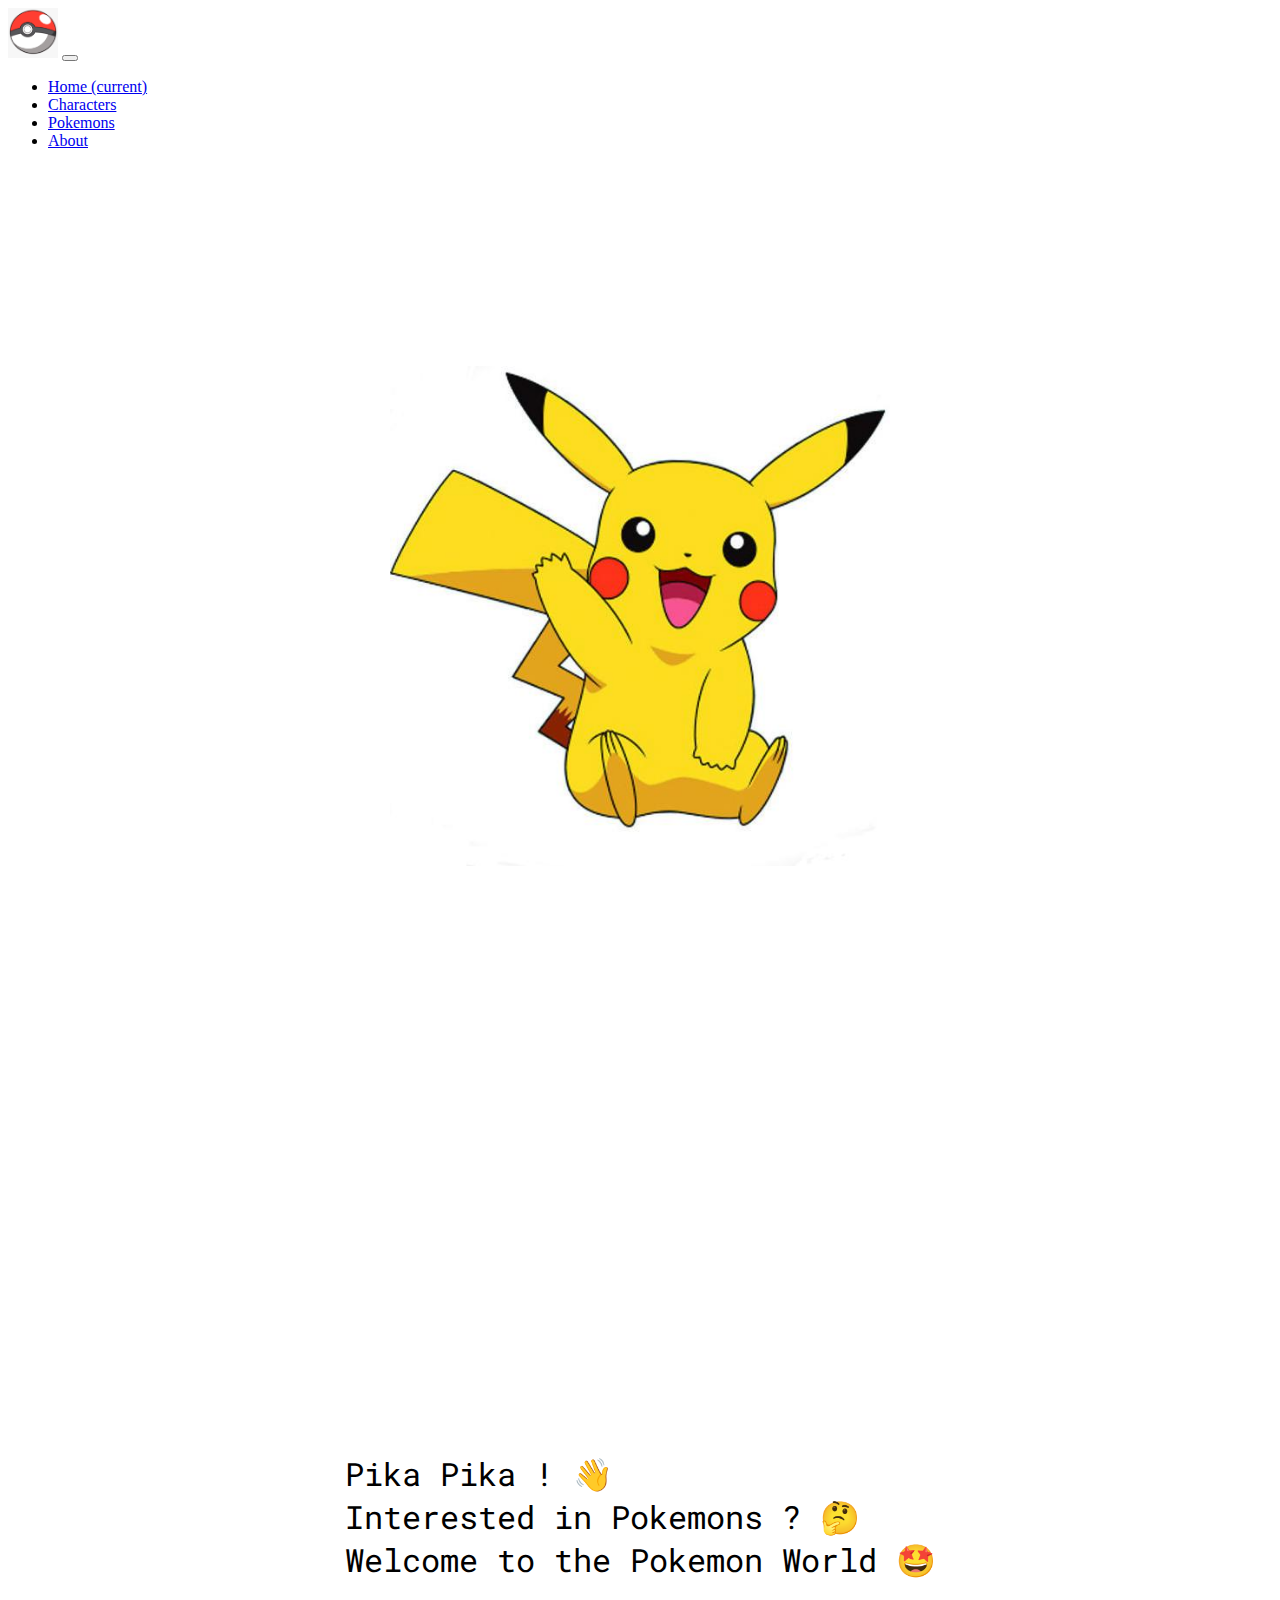
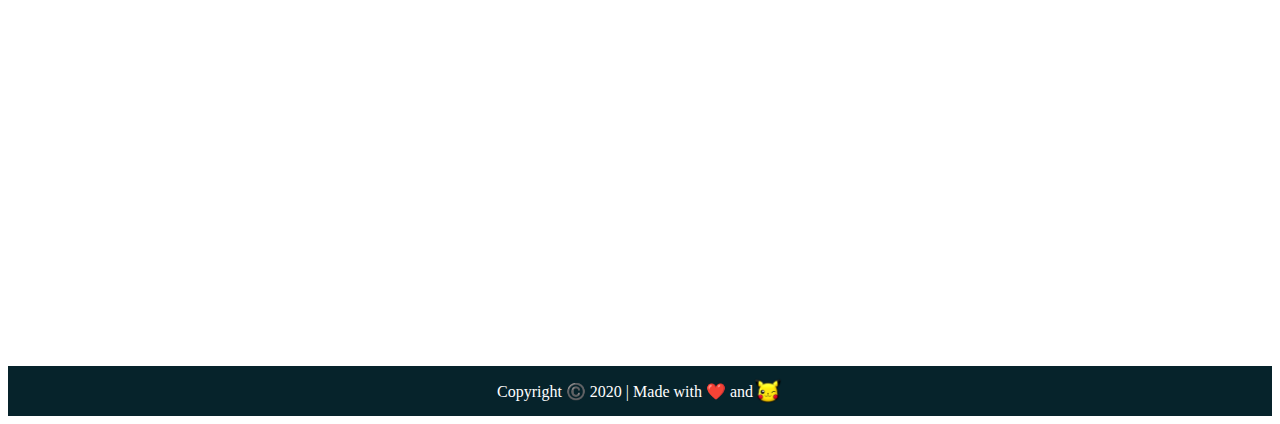
==== index.html @ 1064263b "Done index.html" ====
<!DOCTYPE html>
<html>
    <head>
        <title>Pokedex</title>
        <link href="https://fonts.googleapis.com/css2?family=Roboto+Mono&display=swap" rel="stylesheet">
        <link href="https://stackpath.bootstrapcdn.com/bootstrap/4.5.0/css/bootstrap.min.css" rel="stylesheet" integrity="sha384-9aIt2nRpC12Uk9gS9baDl411NQApFmC26EwAOH8WgZl5MYYxFfc+NcPb1dKGj7Sk" crossorigin="anonymous">
        <link href="style.css" rel="stylesheet">
    </head>
    
    <body class="body">

      <nav class="navbar navbar-expand-sm navbar-light bg-light">
        <a class="navbar-brand" href="index.html"><img src="images/home/pokemon-ball.png" width="50" height="50"></a>
        
        <button class="navbar-toggler" type="button" data-toggle="collapse" data-target="#navbarSupportedContent" aria-controls="navbarSupportedContent" aria-expanded="false" aria-label="Toggle navigation">
          <span class="navbar-toggler-icon"></span>
        </button>
      
        <div class="collapse navbar-collapse" id="navbarSupportedContent">
          <ul class="navbar-nav mr-auto">
            <li class="nav-item active">
              <a class="nav-link" href="index.html">Home <span class="sr-only">(current)</span></a>
            </li>
            <li class="nav-item">
              <a class="nav-link" href="characters.html">Characters</a>
            </li>
            <li class="nav-item">
              <a class="nav-link" href="pokemon.html">Pokemons</a>
            </li>
            <li class="nav-item">
              <a class="nav-link" href="about.html">About</a>
            </li> 
          </ul>
        </div>
      </nav>

      <div class="row no-gutters">
        <div class="col-md-6 no-gutters">
          <div class="left">
            <img src="images/home/pikachu.jpg" width="500" height="500">
          </div>
        </div>
        <div class="col-md-6 no-gutters">
          <div class="right">
            <p class="intro">
              Pika Pika ! 👋 <br> 
              Interested in Pokemons ? 🤔 <br>
              Welcome to the Pokemon World 🤩
            </p>
          </div>
        </div>
      </div>

      <div class="bottom-footer">
        Copyright ©️ 2020 | Made with ❤️ and <img src="images/home/poke_pika_wink.png" height="30" width="30">
      </div>

      <script src="https://code.jquery.com/jquery-3.5.1.slim.min.js" integrity="sha384-DfXdz2htPH0lsSSs5nCTpuj/zy4C+OGpamoFVy38MVBnE+IbbVYUew+OrCXaRkfj" crossorigin="anonymous"></script>
<script src="https://cdn.jsdelivr.net/npm/popper.js@1.16.0/dist/umd/popper.min.js" integrity="sha384-Q6E9RHvbIyZFJoft+2mJbHaEWldlvI9IOYy5n3zV9zzTtmI3UksdQRVvoxMfooAo" crossorigin="anonymous"></script>
<script src="https://stackpath.bootstrapcdn.com/bootstrap/4.5.0/js/bootstrap.min.js" integrity="sha384-OgVRvuATP1z7JjHLkuOU7Xw704+h835Lr+6QL9UvYjZE3Ipu6Tp75j7Bh/kR0JKI" crossorigin="anonymous"></script>  
    </body>
</html>
---- style.css ----
.left, .right{
    height: 50vh;
    width: 100%;
    display: flex;
    justify-content: center;
    align-items: center;
}

@media screen and (min-width: 768px){
    .left, .right{
        height: 100vh;
    }
}

.intro{
    font-family: 'Roboto Mono', monospace;
    font-size: xx-large;
}

.bottom-footer{
    width: 100%;
    height: 50px;
    background:#06232b;
    color: white;
    display: flex;
    justify-content: center;
    align-items: center;
}
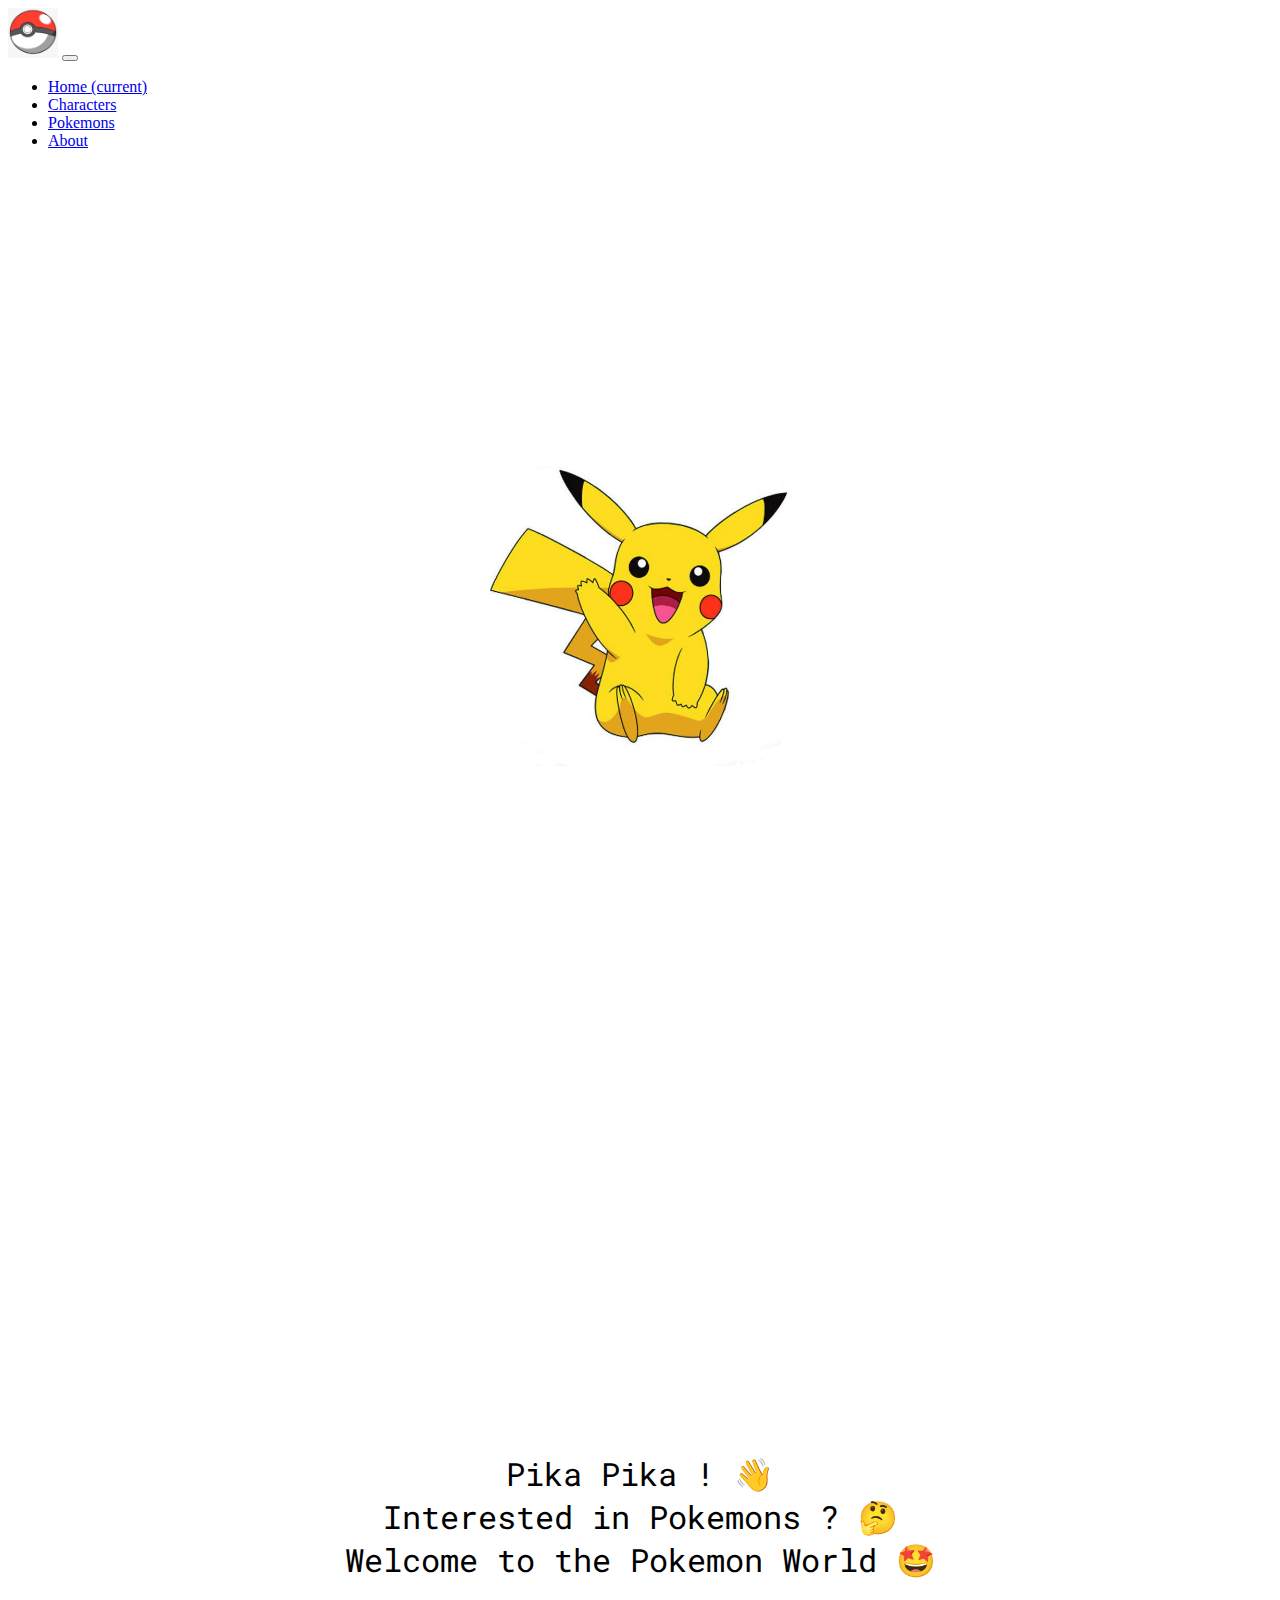
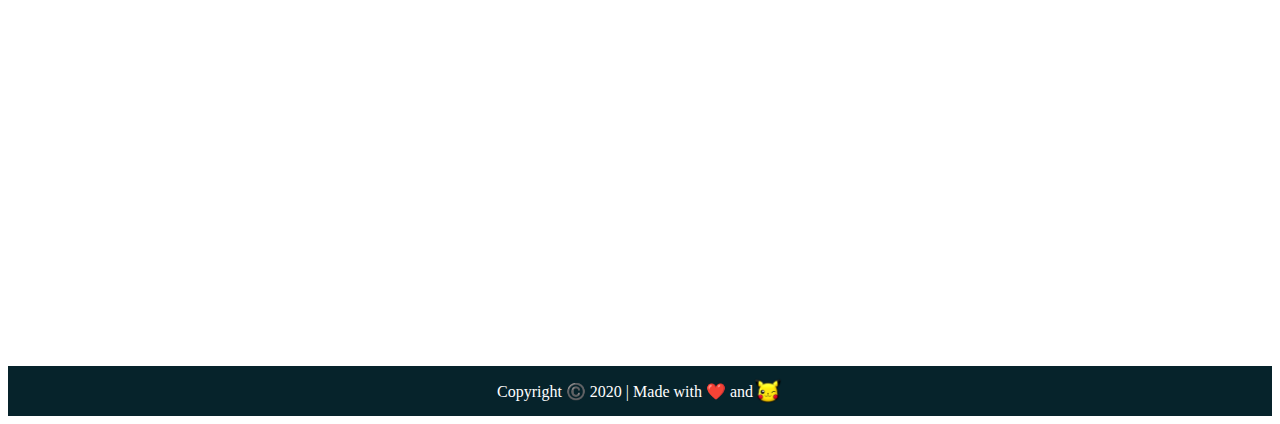
==== commit 4ee36fc3: "Fixed flex property" ====
--- a/index.html
+++ b/index.html
@@ -37,7 +37,7 @@
       <div class="row no-gutters">
         <div class="col-md-6 no-gutters">
           <div class="left">
-            <img src="images/home/pikachu.jpg" width="500" height="500">
+            <img src="images/home/pikachu.jpg" width="300" height="300">
           </div>
         </div>
         <div class="col-md-6 no-gutters">
--- a/style.css
+++ b/style.css
@@ -15,6 +15,7 @@
 .intro{
     font-family: 'Roboto Mono', monospace;
     font-size: xx-large;
+    text-align: center;
 }
 
 .bottom-footer{
@@ -25,4 +26,13 @@
     display: flex;
     justify-content: center;
     align-items: center;
+}
+
+.about{
+    font-family: 'Roboto Mono', monospace;
+    font-size: medium;
+    margin-top: 50px;
+    margin-left: 2.5%;
+    text-align: center;
+    
 }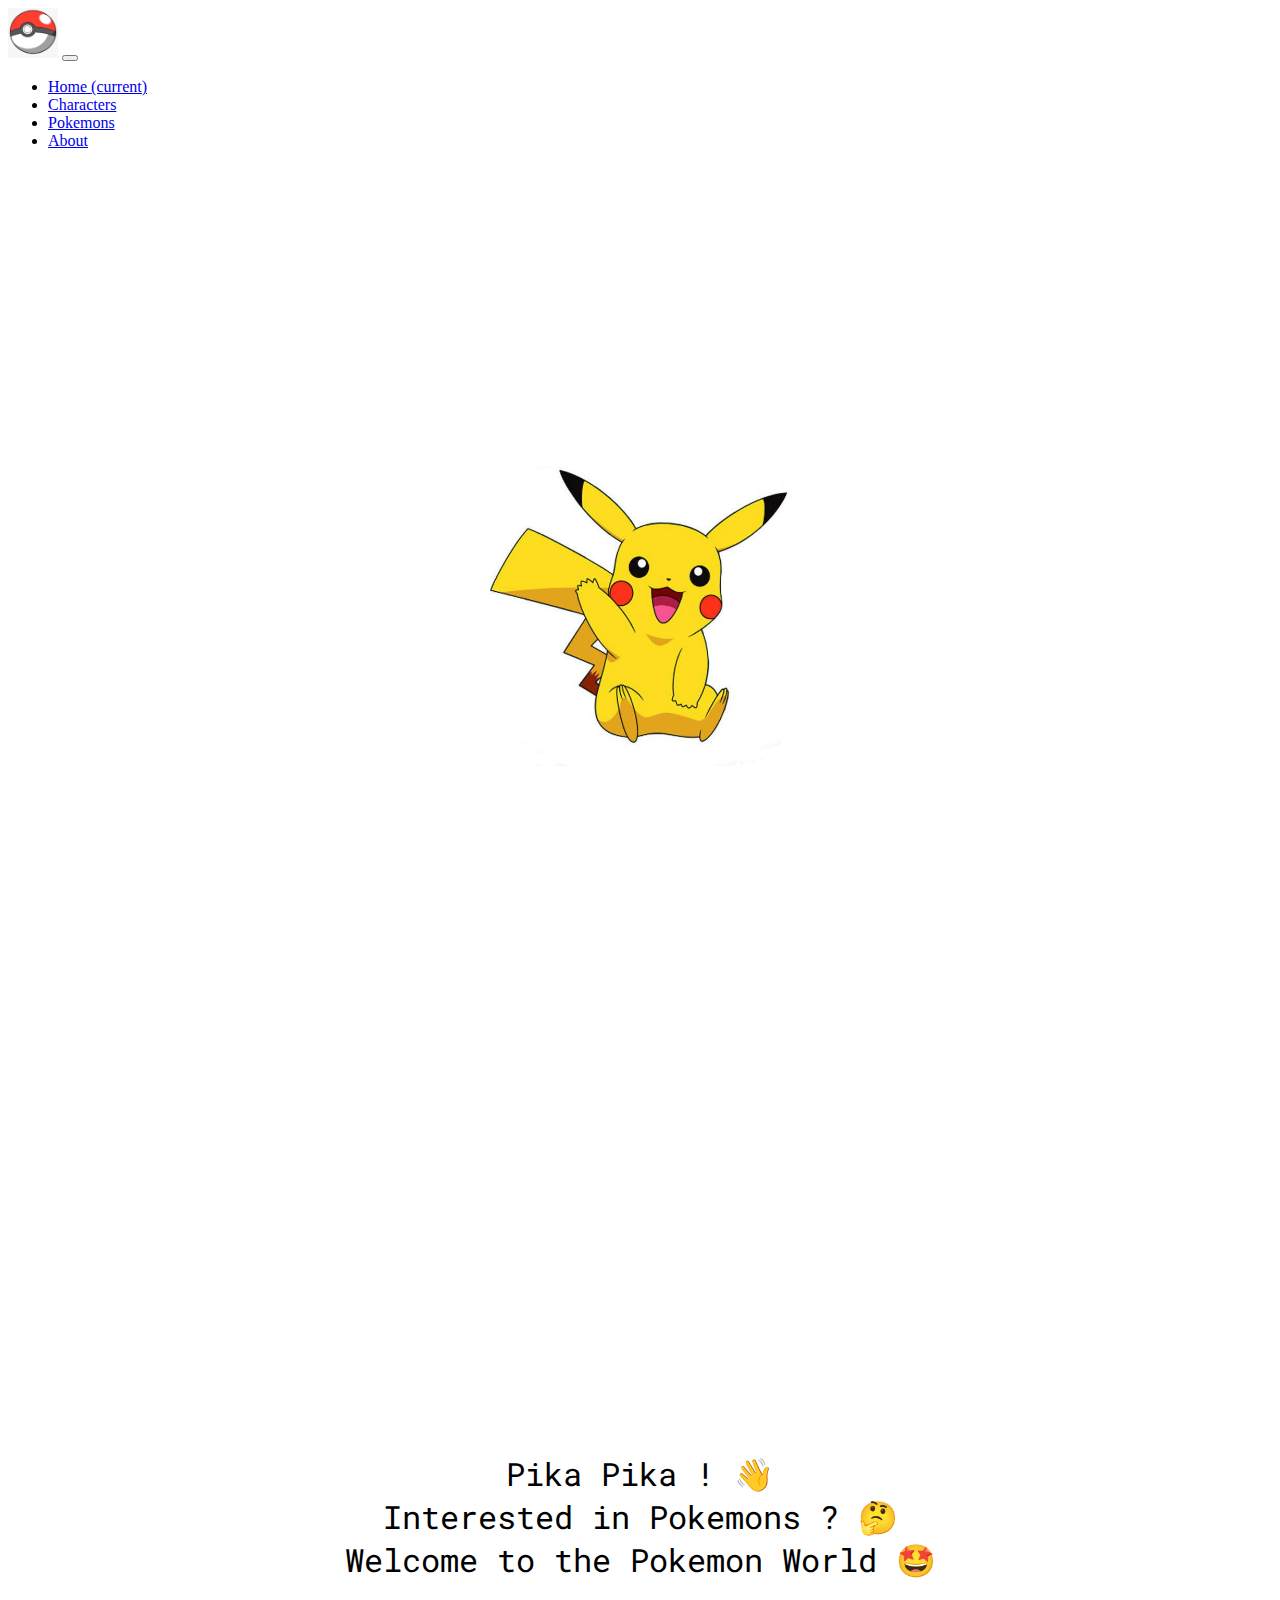
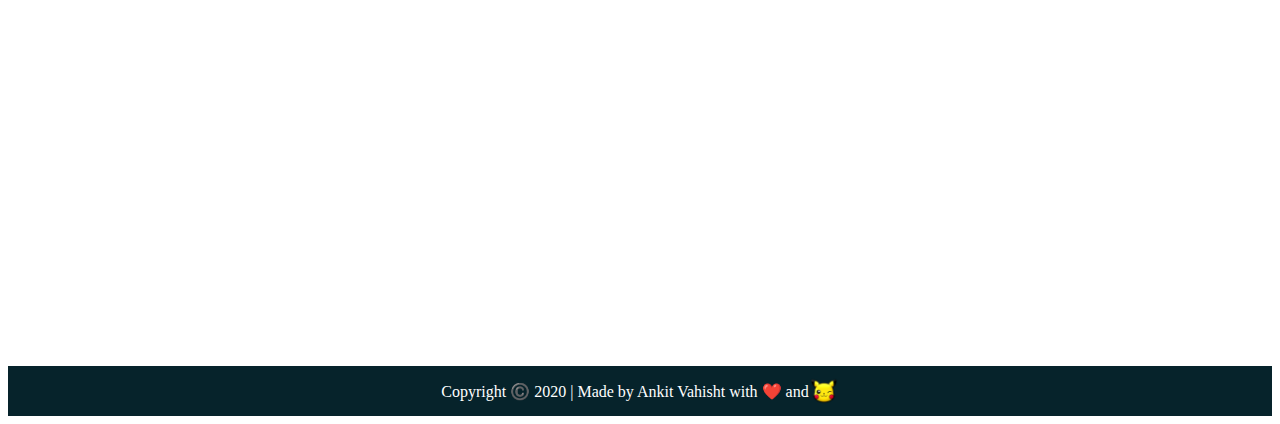
==== commit cda6a80f: "Finished v1.0" ====
--- a/index.html
+++ b/index.html
@@ -7,8 +7,8 @@
         <link href="style.css" rel="stylesheet">
     </head>
     
-    <body class="body">
-
+    <body id="body">
+      <div id="content">
       <nav class="navbar navbar-expand-sm navbar-light bg-light">
         <a class="navbar-brand" href="index.html"><img src="images/home/pokemon-ball.png" width="50" height="50"></a>
         
@@ -51,8 +51,11 @@
         </div>
       </div>
 
-      <div class="bottom-footer">
-        Copyright ©️ 2020 | Made with ❤️ and <img src="images/home/poke_pika_wink.png" height="30" width="30">
+      <div id="push"></div>
+    </div>
+
+      <div id="bottom-footer">
+        Copyright ©️ 2020 | Made by Ankit Vahisht with ❤️ and <img src="images/home/poke_pika_wink.png" height="30" width="30">
       </div>
 
       <script src="https://code.jquery.com/jquery-3.5.1.slim.min.js" integrity="sha384-DfXdz2htPH0lsSSs5nCTpuj/zy4C+OGpamoFVy38MVBnE+IbbVYUew+OrCXaRkfj" crossorigin="anonymous"></script>
--- a/style.css
+++ b/style.css
@@ -18,7 +18,7 @@
     text-align: center;
 }
 
-.bottom-footer{
+#bottom-footer{
     width: 100%;
     height: 50px;
     background:#06232b;
@@ -26,6 +26,8 @@
     display: flex;
     justify-content: center;
     align-items: center;
+    
+ 
 }
 
 .about{
@@ -34,5 +36,116 @@
     margin-top: 50px;
     margin-left: 2.5%;
     text-align: center;
+
+}
+
+.poke-table{
+    border-collapse: collapse;
+    margin:25px, 0;
+    min-width: 75%;
+    border-radius: 5px 5px 0 0;
+    overflow: hidden;
+    margin: 0 auto;
+    font-family: 'Roboto Mono', monospace;
+    font-size: medium;
+    box-shadow: 0 0 20px rgba(0,0,0,0.15);
+}
+
+.poke-table thead tr{
+    background-color: teal;
+    text-align: center;
+    font-weight: bold;
+}
+
+.poke-table th, td{
+    padding: 12px 15px;
+    text-align: center;
+
+}
+
+.poke-table tbody tr{
+    border-bottom: 1px solid teal;
+}
+
+.poke-table tbody tr:nth-of-type(even){
+    background-color: #f3f3f3;
+}
+
+.container{
+    display: flex;
+    flex-direction: column;
+    position: absolute;
+
+    max-width: 100%;
     
-}+}
+
+.characters{
+    border-radius: 10px;
+    box-shadow: 0 0 20px rgba(0,0,0,0.35);
+    overflow: hidden;
+    display: flex;
+    flex-direction: row;
+    margin: 12px 15px; 
+
+    /* top: 50%;
+    left: 50%;
+    transform: translate(-50%, -50%); */
+
+}
+
+.info{
+    font-family: 'Roboto Mono', monospace;
+    padding: 20px 20px;
+    
+}
+
+.info h3{
+    letter-spacing: 2px;
+    font-weight: bold;
+    color: black;
+    text-transform: capitalize;
+  
+}
+
+.info p{
+    width: 75%;
+}
+
+.profile{
+    padding: 20px 20px;
+    
+}
+
+
+
+.icons{
+    display: flex;
+    justify-content: space-evenly;
+    align-items: center;
+    
+}
+
+#content{
+    min-height: 100%;
+  height: auto;
+  height: 100%;
+  margin-bottom: -50px
+}
+
+#push{
+    height: 50px;
+}
+
+#bottom-footer-about{
+    width: 100%;
+    height: 50px;
+    background:#06232b;
+    color: white;
+    display: flex;
+    justify-content: center;
+    align-items: center;
+    position: absolute;
+    bottom: 0;
+}
+
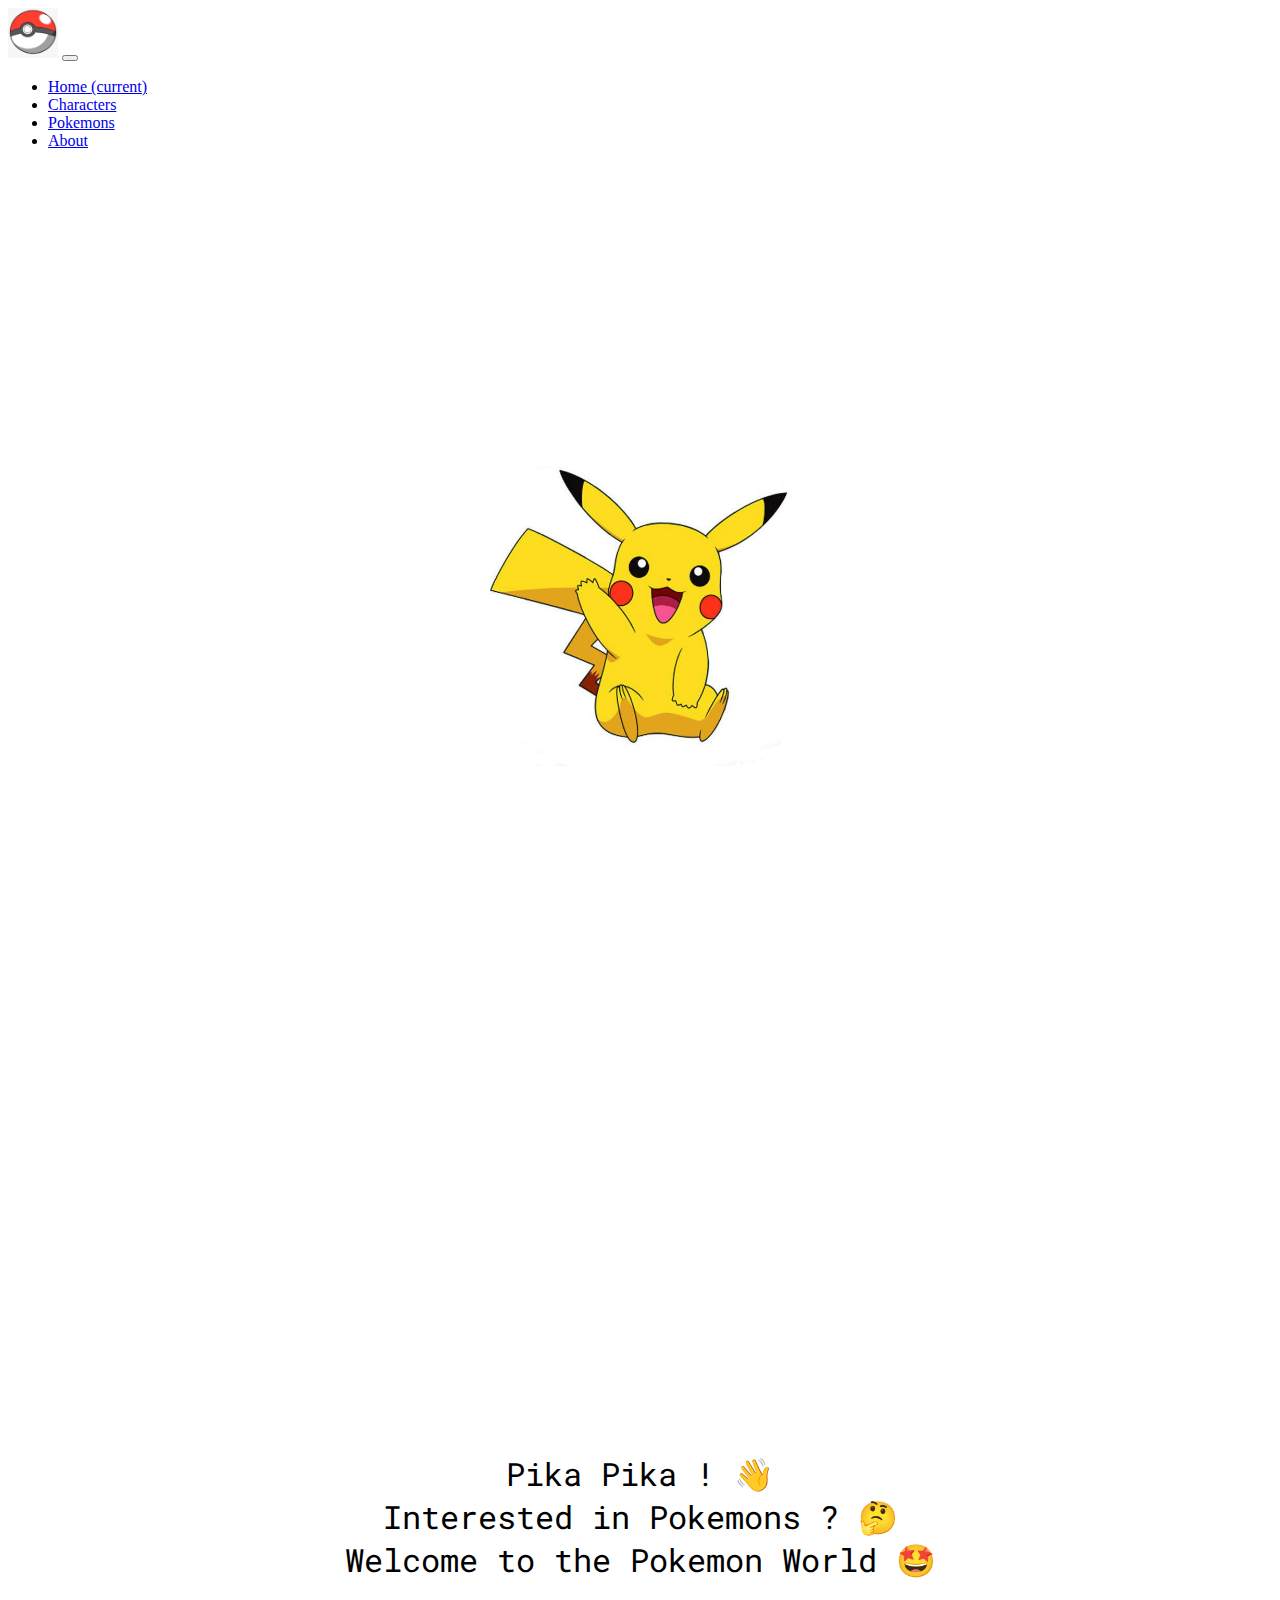
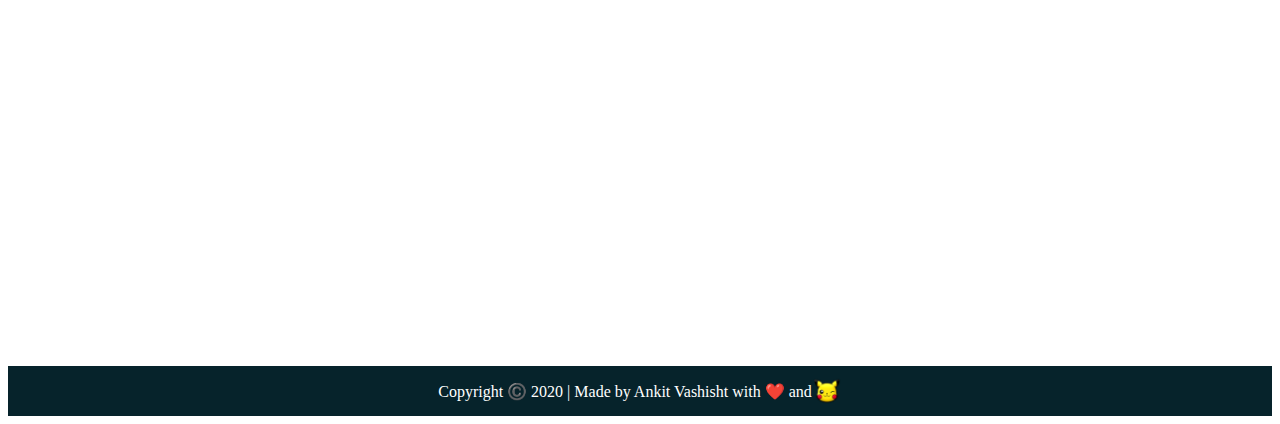
==== commit fde33a5c: "fixed footer" ====
--- a/index.html
+++ b/index.html
@@ -55,7 +55,7 @@
     </div>
 
       <div id="bottom-footer">
-        Copyright ©️ 2020 | Made by Ankit Vahisht with ❤️ and <img src="images/home/poke_pika_wink.png" height="30" width="30">
+        Copyright ©️ 2020 | Made by Ankit Vashisht with ❤️ and <img src="images/home/poke_pika_wink.png" height="30" width="30">
       </div>
 
       <script src="https://code.jquery.com/jquery-3.5.1.slim.min.js" integrity="sha384-DfXdz2htPH0lsSSs5nCTpuj/zy4C+OGpamoFVy38MVBnE+IbbVYUew+OrCXaRkfj" crossorigin="anonymous"></script>
